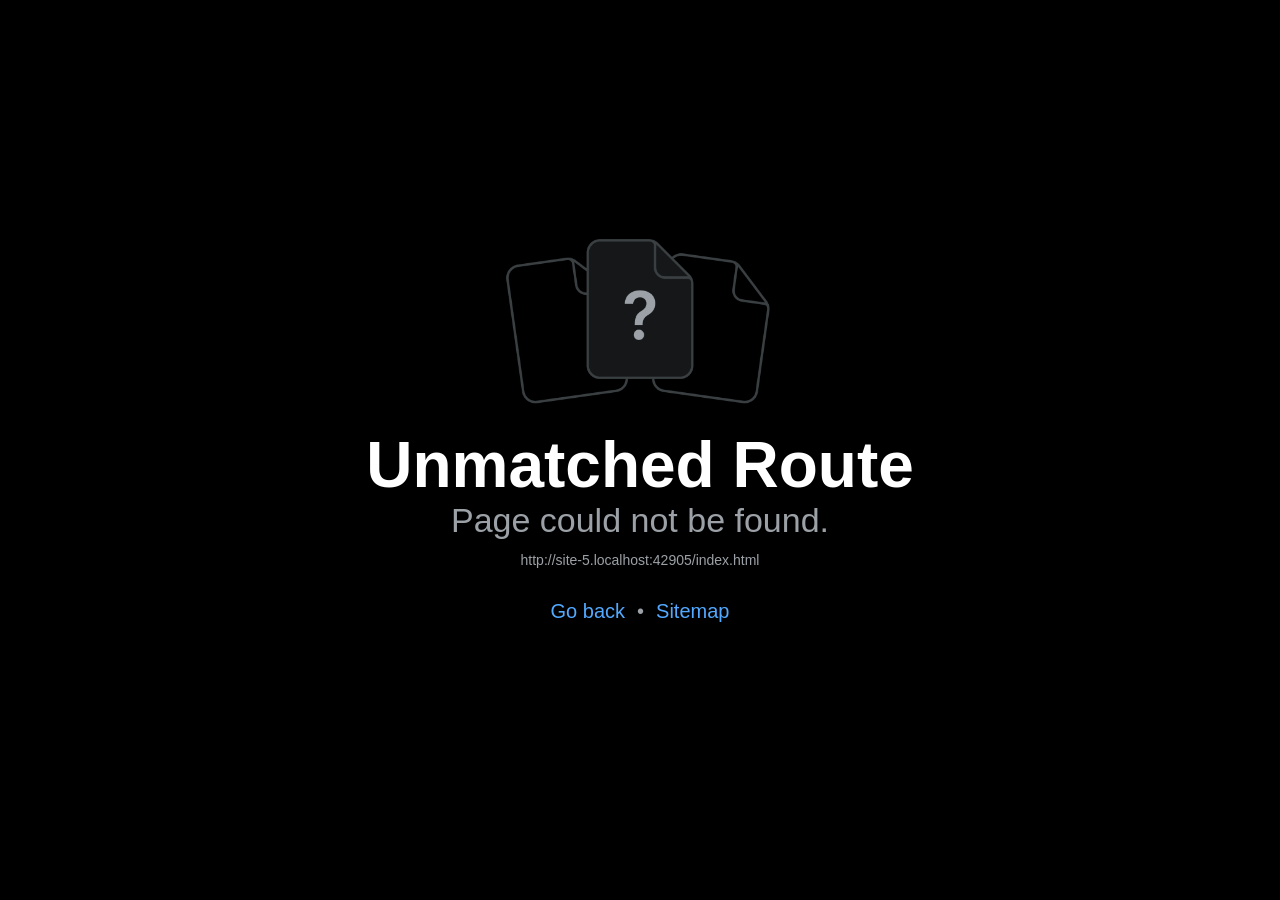
==== app/index.html @ 69777040 "ARTIK website" ====
<!DOCTYPE html>
<html lang="en">
  <head>
    <meta charset="utf-8" />
    <meta httpEquiv="X-UA-Compatible" content="IE=edge" />
    <meta name="viewport" content="width=device-width, initial-scale=1, shrink-to-fit=no" />
    <title>ARTIK</title>
    <!-- The `react-native-web` recommended style reset: https://necolas.github.io/react-native-web/docs/setup/#root-element -->
    <style id="expo-reset">
      /* These styles make the body full-height */
      html,
      body {
        height: 100%;
      }
      /* These styles disable body scrolling if you are using <ScrollView> */
      body {
        overflow: hidden;
      }
      /* These styles make the root element full-height */
      #root {
        display: flex;
        height: 100%;
        flex: 1;
      }
    </style>
  <link rel="manifest" href="/app/manifest.webmanifest"><link rel="apple-touch-icon" href="/app/icon.png"><meta name="apple-mobile-web-app-capable" content="yes"><meta name="mobile-web-app-capable" content="yes"><meta name="apple-mobile-web-app-title" content="ARTIK"><meta name="apple-mobile-web-app-status-bar-style" content="black-translucent"><meta name="theme-color" content="#0b0b10"></head>

  <body>
    <!-- Use static rendering with Expo Router to support running without JavaScript. -->
    <noscript>
      You need to enable JavaScript to run this app.
    </noscript>
    <!-- The root element for your Expo app. -->
    <div id="root"></div>
  <script src="/app/_expo/static/js/web/entry-4ee9d2b1e3764d21242c3ca38b117631.js" defer></script>
</body>
</html>
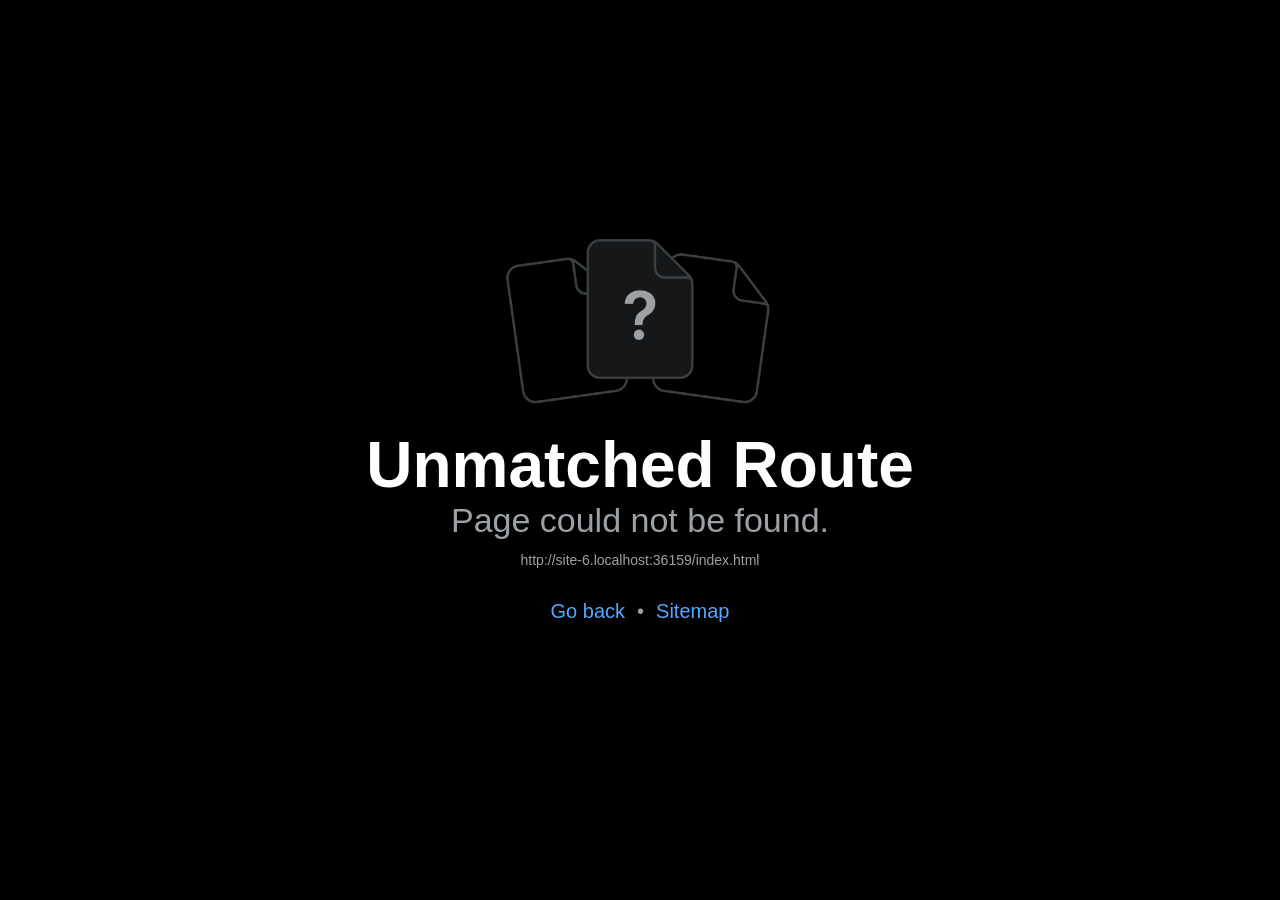
==== commit b331c732: "ARTIK 1.3.0 (build 8)" ====
--- a/app/index.html
+++ b/app/index.html
@@ -32,6 +32,6 @@
     </noscript>
     <!-- The root element for your Expo app. -->
     <div id="root"></div>
-  <script src="/app/_expo/static/js/web/entry-4ee9d2b1e3764d21242c3ca38b117631.js" defer></script>
+  <script src="/app/_expo/static/js/web/entry-08691c38970569fd28223f76ad210dc2.js" defer></script>
 </body>
 </html>
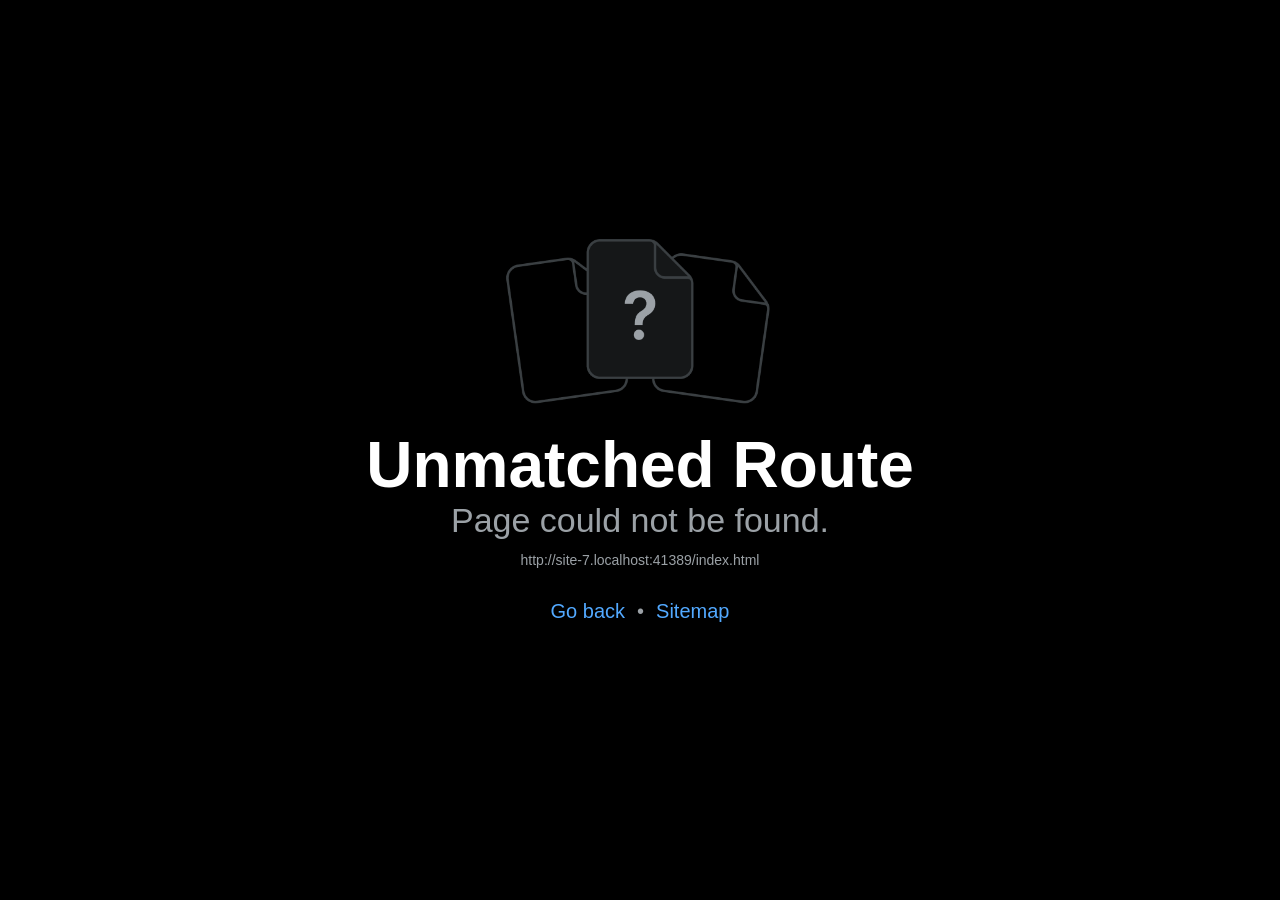
==== commit 127d353a: "chore: publish ARTiK web app update" ====
--- a/app/index.html
+++ b/app/index.html
@@ -32,6 +32,6 @@
     </noscript>
     <!-- The root element for your Expo app. -->
     <div id="root"></div>
-  <script src="/app/_expo/static/js/web/entry-08691c38970569fd28223f76ad210dc2.js" defer></script>
+  <script src="/app/_expo/static/js/web/entry-51c960007b1848c67eba84eb1bea8fc1.js" defer></script>
 </body>
 </html>
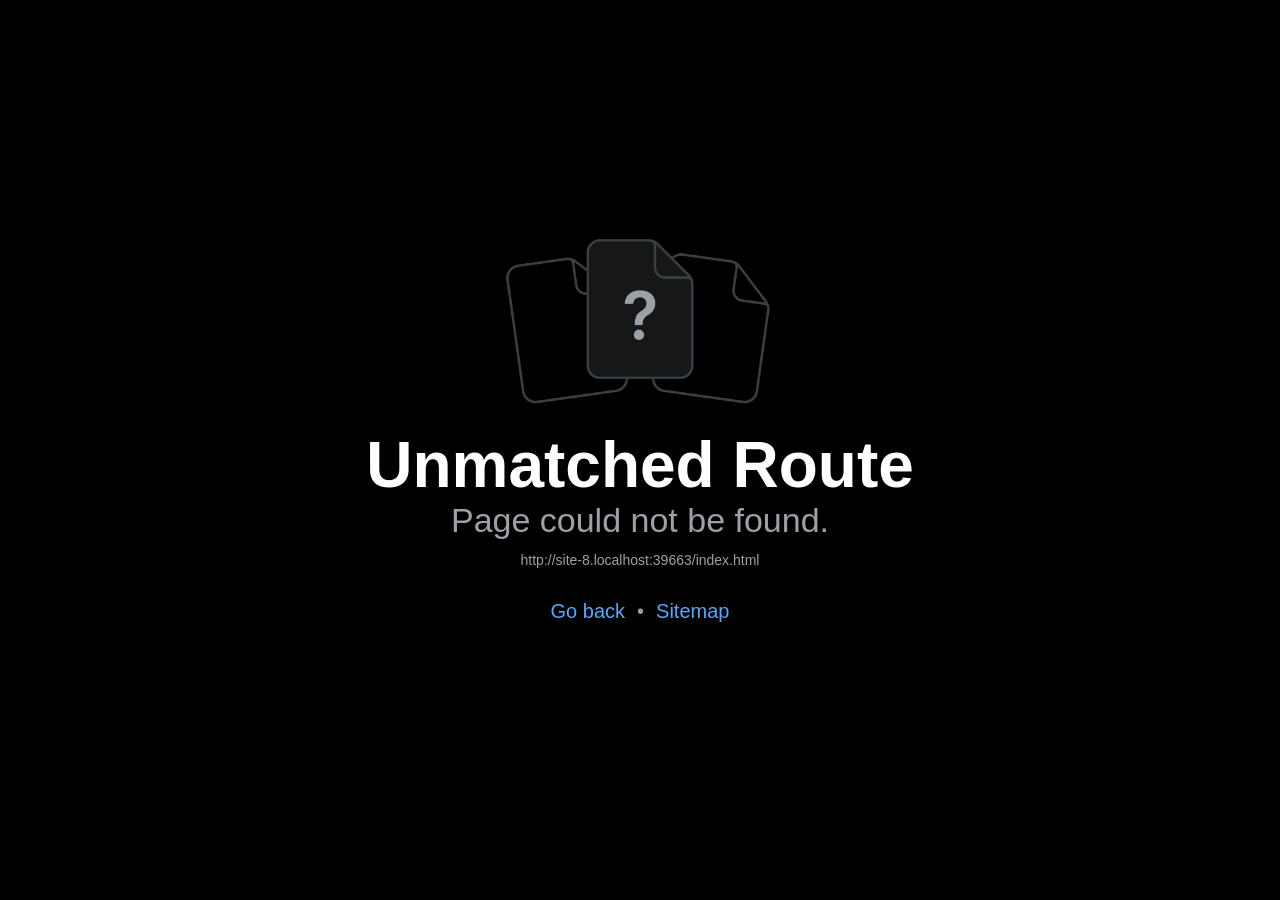
==== commit c13eb89e: "Website: new server, build 16 downloads, navy + sand colours, PC opens the web app" ====
--- a/app/index.html
+++ b/app/index.html
@@ -32,6 +32,6 @@
     </noscript>
     <!-- The root element for your Expo app. -->
     <div id="root"></div>
-  <script src="/app/_expo/static/js/web/entry-51c960007b1848c67eba84eb1bea8fc1.js" defer></script>
+  <script src="/app/_expo/static/js/web/entry-8a6758c89d3b53c5a8d8a3d43a59c6c4.js" defer></script>
 </body>
 </html>
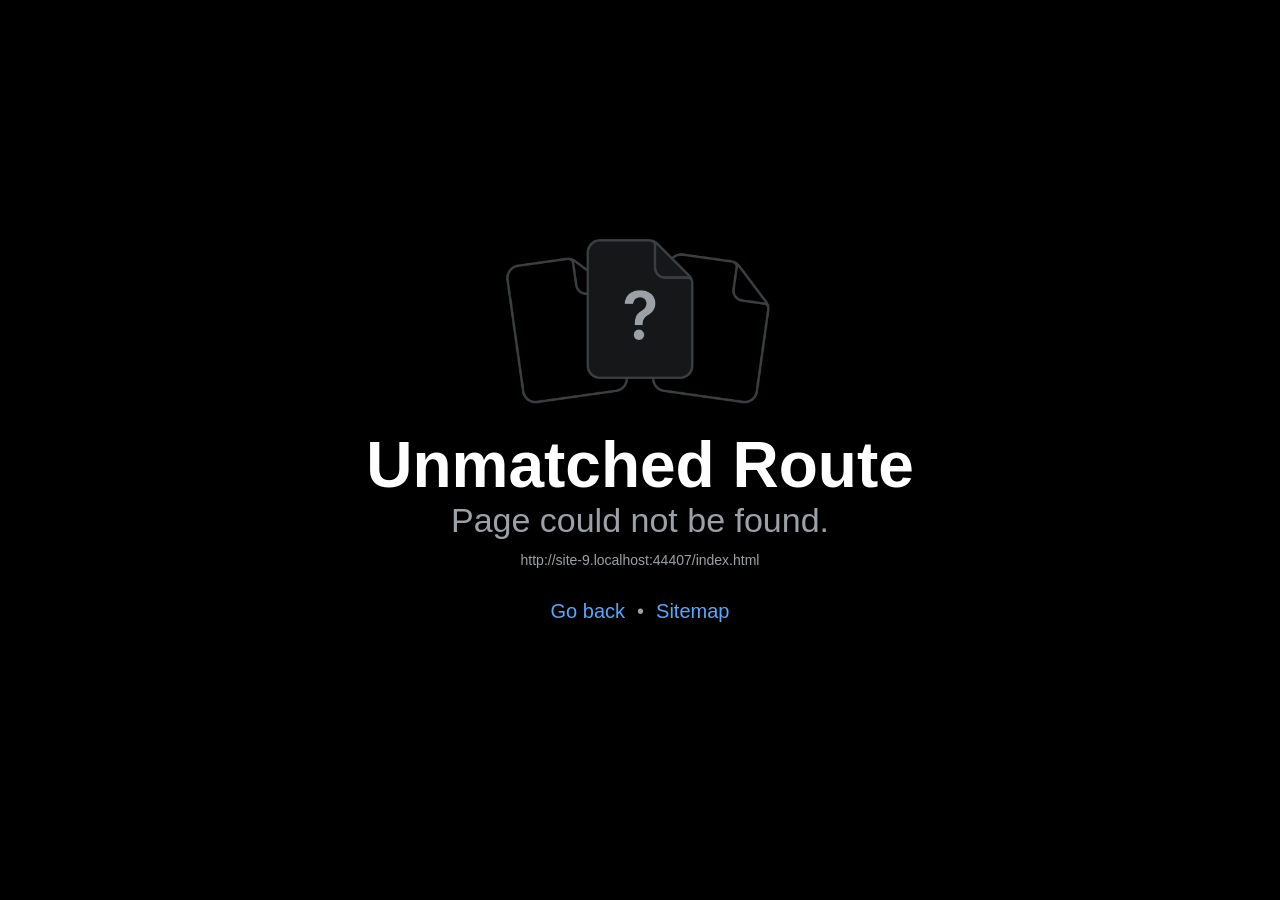
==== commit 5cdaa0c4: "Website: build 17, web app with today's updates (LIVE Journey, music library, departments)" ====
--- a/app/index.html
+++ b/app/index.html
@@ -32,6 +32,6 @@
     </noscript>
     <!-- The root element for your Expo app. -->
     <div id="root"></div>
-  <script src="/app/_expo/static/js/web/entry-8a6758c89d3b53c5a8d8a3d43a59c6c4.js" defer></script>
+  <script src="/app/_expo/static/js/web/entry-8a2e8503e85a720e1e9fd23adb281474.js" defer></script>
 </body>
 </html>
